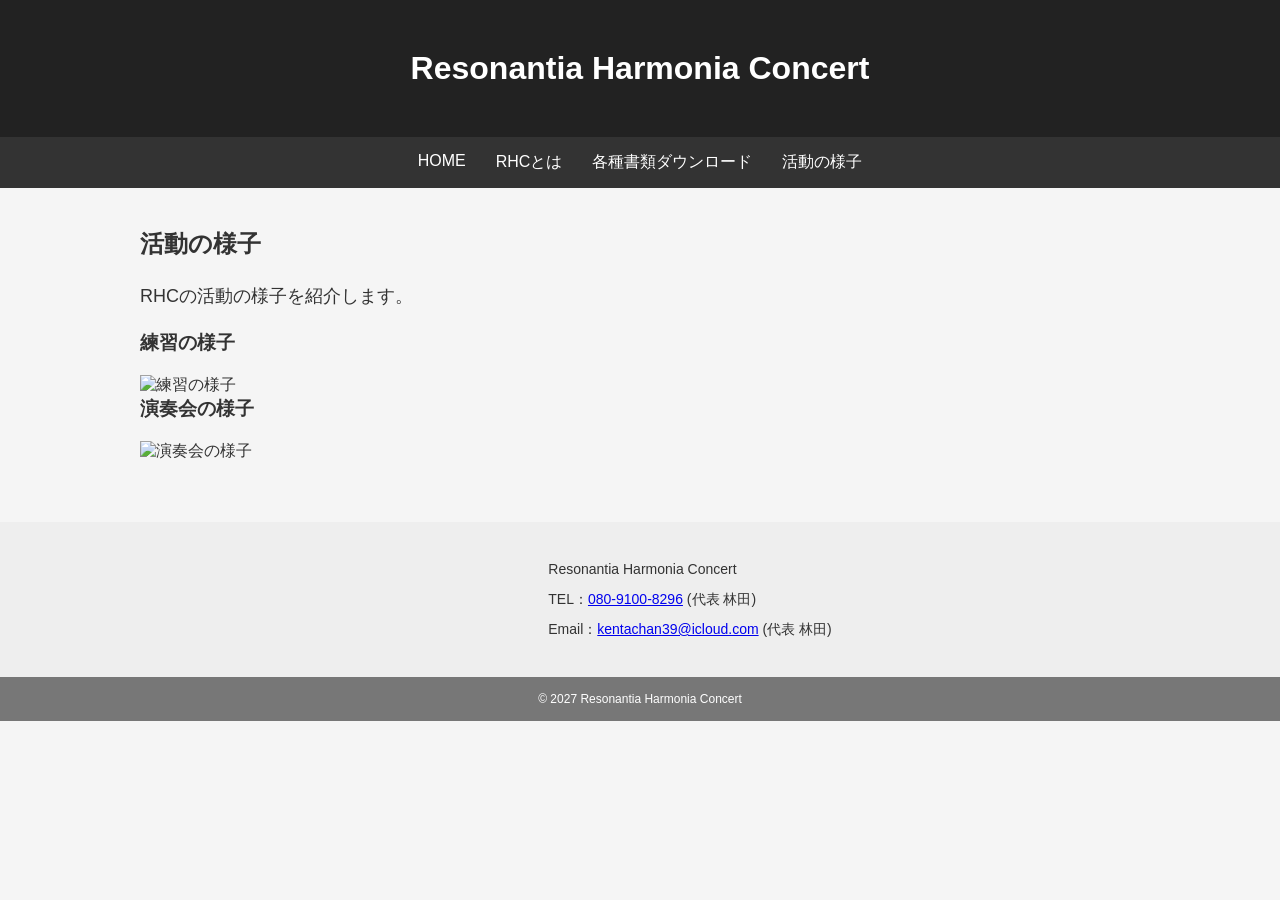
==== activities.html @ d3033449 "Add files via upload" ====
<!DOCTYPE html>
<html lang="ja">

<head>
    <meta charset="UTF-8">
    <meta name="viewport" content="width=device-width, initial-scale=1.0">

    <title>活動の様子 - RHC</title>

    <link rel="stylesheet" href="style.css">
</head>

<body>

    <header id="header"></header>

    <main>

        <h2>活動の様子</h2>

        <p>RHCの活動の様子を紹介します。</p>

        <h3>練習の様子</h3>

        <img src="images/meeting.jpg" alt="練習の様子">

        <h3>演奏会の様子</h3>

        <img src="images/concert.jpg" alt="演奏会の様子">

    </main>

    <footer id="footer"></footer>

    <script src="script.js"></script>

</body>

</html>
---- style.css ----
body {
    margin: 0;
    font-family: sans-serif;
    background-color: #f5f5f5;
    text-align: left;
    color: #333333;
}

nav {
    display: flex;
    justify-content: center;
    gap: 30px;
    padding: 15px;
    background-color: #333333;
}

nav a {
    color: #ffffff;
    text-decoration: none;
}

main {
    max-width: 1000px;
    margin: 0 auto;
    padding: 0 40px;
}

h1 {
    margin: 0;
    padding: 50px;
    background-color: #222222;
    color: white;
    font-size: 32px;
    text-align: center;
}

h2 {
    margin-top: 40px;
    color: #333333;
}

h3 {
    margin-top: 0px;
    color: #333333;
}

p {
    font-size: 18px;
    line-height: 1.8;
}

footer {
    margin-top: 60px;
    background-color: #eeeeee;
}

.footer-content {
    display: flex;
    justify-content: center;
    gap: 100px;
    padding: 30px 20px;
}

.footer-info p {
    margin: 5px 0;
    font-size: 14px;
}

.copyright {
    padding: 15px;
    background-color: #777777;
    color: white;
    text-align: center;
    font-size: 12px;
}
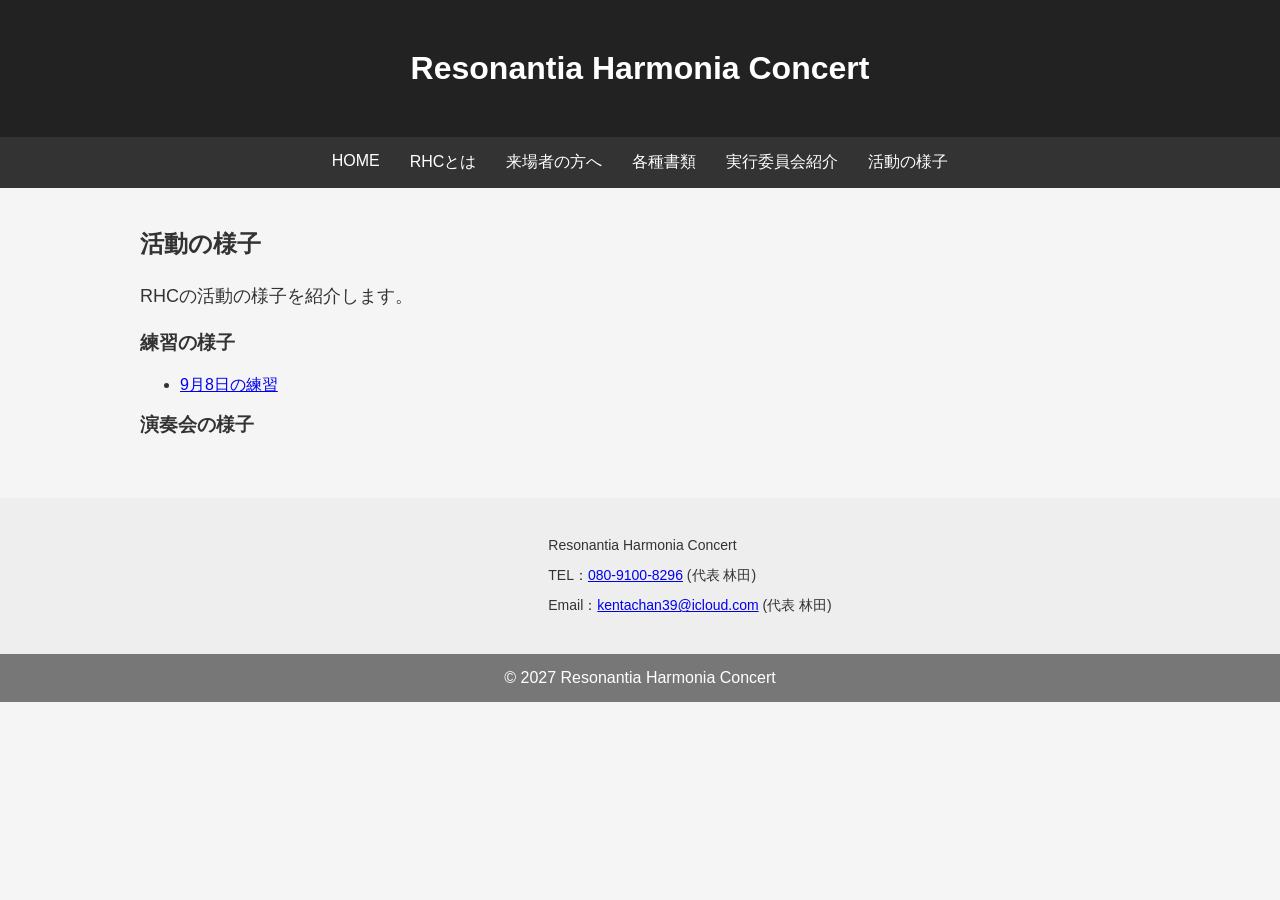
==== commit bcb31929: "Add activity links for practice and concert sections" ====
--- a/activities.html
+++ b/activities.html
@@ -22,11 +22,19 @@
 
         <h3>練習の様子</h3>
 
-        <img src="images/meeting.jpg" alt="練習の様子">
+        <ul class="activity-list">
+            <li>
+                <a href="photos/pr_2026-09-08/pr_2026-09-08.html">
+                    9月8日の練習
+                </a>
+            </li>
+        </ul>
 
         <h3>演奏会の様子</h3>
 
-        <img src="images/concert.jpg" alt="演奏会の様子">
+        <ul class="activity-list">
+            <!-- 演奏会を追加するときはここにリンクを追加 -->
+        </ul>
 
     </main>
 
@@ -36,4 +44,4 @@
 
 </body>
 
-</html>+</html>
--- a/style.css
+++ b/style.css
@@ -44,6 +44,11 @@
     color: #333333;
 }
 
+h4 {
+    margin-top: 0px;
+    color: #333333;
+}
+
 p {
     font-size: 18px;
     line-height: 1.8;
@@ -71,5 +76,164 @@
     background-color: #777777;
     color: white;
     text-align: center;
+}
+
+
+/* Googleマップ */
+
+.access-map {
+    width: 100%;
+    margin: 20px 0 10px;
+}
+
+.access-map iframe {
+    display: block;
+    width: 100%;
+    height: 450px;
+    border: 0;
+}
+
+.map-note {
+    margin-top: 10px;
+    margin-bottom: 30px;
+    font-size: 16px;
+}
+
+
+/* 実行委員会紹介 */
+
+.committee-row {
+    display: grid;
+    grid-template-columns: repeat(3, 300px);
+    justify-content: center;
+    gap: 40px;
+    margin-top: 30px;
+    margin-bottom: 60px;
+}
+
+.committee-member {
+    width: 300px;
+    text-align: center;
+}
+
+.committee-photo {
+    width: 100%;
+    height: 300px;
+    background-color: #dddddd;
+    display: flex;
+    align-items: center;
+    justify-content: center;
+    overflow: hidden;
+    margin-bottom: 15px;
+}
+
+.committee-photo img {
+    width: 100%;
+    height: 100%;
+    object-fit: cover;
+    display: block;
+}
+
+.committee-member h3 {
+    margin: 0;
+    font-size: 18px;
+    text-align: center;
+}
+
+.committee-name {
+    margin: 0;
+    font-size: 18px;
+    text-align: center;
+}
+
+.committee-name rt {
     font-size: 12px;
-}+}
+
+.committee-school {
+    margin: 0 0 15px;
+    font-size: 16px;
+    line-height: 1.5;
+    text-align: center;
+}
+
+.committee-introduction {
+    margin: 0;
+    font-size: 16px;
+    line-height: 1.8;
+    text-align: left;
+}
+
+
+/* スマートフォン用 */
+
+@media (max-width: 1000px) {
+
+    h1 {
+        padding: 30px 15px;
+        font-size: 24px;
+    }
+
+    nav {
+        gap: 15px;
+        padding: 12px 10px;
+        flex-wrap: wrap;
+    }
+
+    nav a {
+        font-size: 14px;
+    }
+
+    main {
+        padding: 0 20px;
+    }
+
+    p {
+        font-size: 16px;
+    }
+
+    .footer-content {
+        flex-direction: column;
+        align-items: center;
+        gap: 20px;
+        padding: 30px 20px;
+        text-align: center;
+    }
+
+    .footer-info {
+        width: 100%;
+    }
+
+    .footer-info p {
+        font-size: 14px;
+        overflow-wrap: break-word;
+    }
+
+
+    /* Googleマップ・スマートフォン用 */
+
+    .access-map iframe {
+        height: 350px;
+    }
+
+    .map-note {
+        font-size: 14px;
+    }
+
+
+    /* 実行委員会紹介・スマートフォン用 */
+
+    .committee-row {
+        display: flex;
+        flex-direction: column;
+        align-items: center;
+        gap: 40px;
+        margin-bottom: 50px;
+    }
+
+    .committee-member {
+        width: 100%;
+        max-width: 300px;
+    }
+
+}
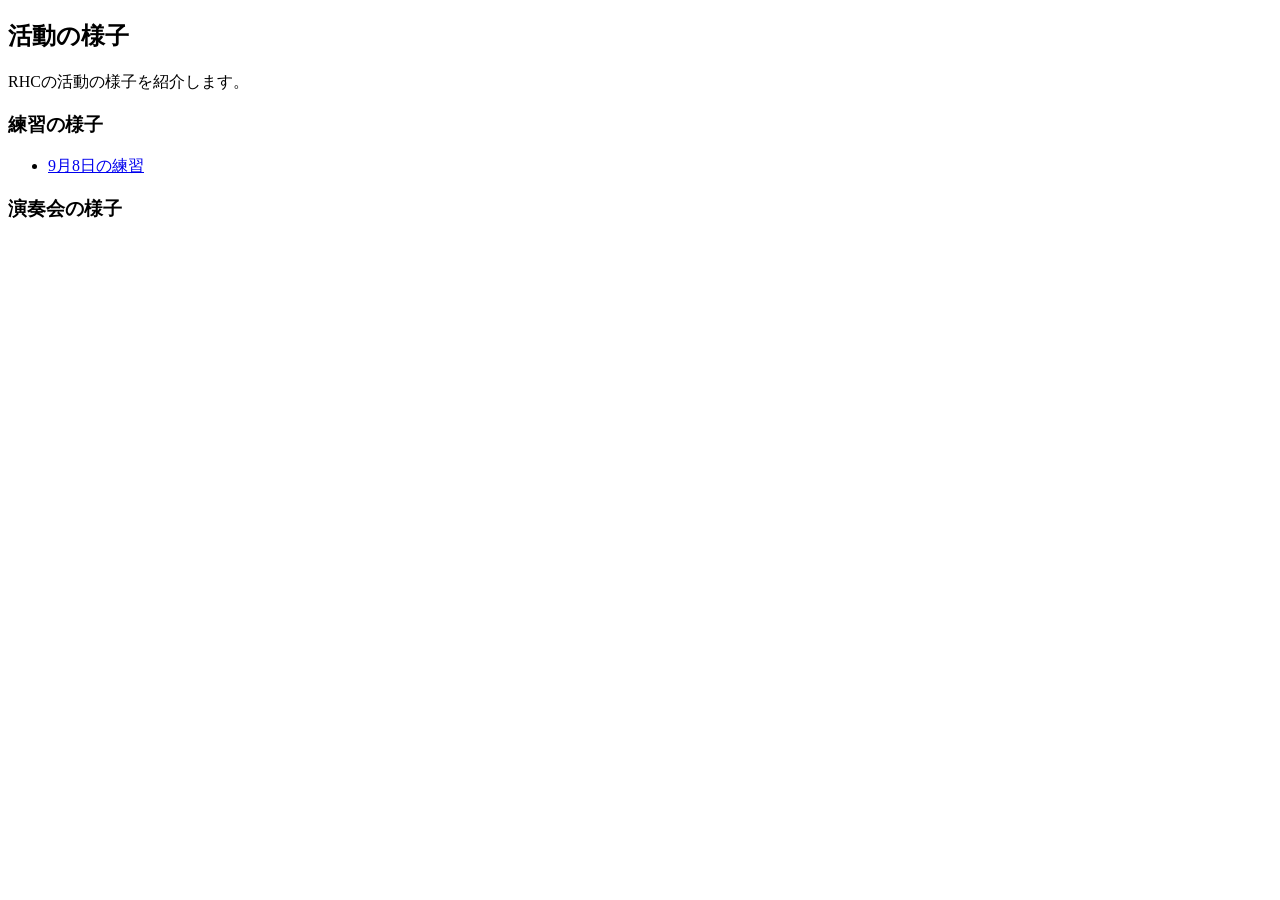
==== commit 93386a61: "Update stylesheet and script paths in activities.html" ====
--- a/activities.html
+++ b/activities.html
@@ -7,7 +7,7 @@
 
     <title>活動の様子 - RHC</title>
 
-    <link rel="stylesheet" href="style.css">
+    <link rel="stylesheet" href="/Resonantia-Harmonia-Concert/style.css">
 </head>
 
 <body>
@@ -38,10 +38,9 @@
 
     </main>
 
-    <footer id="footer"></footer>
+<footer id="footer"></footer>
 
-    <script src="script.js"></script>
+<script src="/Resonantia-Harmonia-Concert/script.js"></script>
 
 </body>
-
 </html>
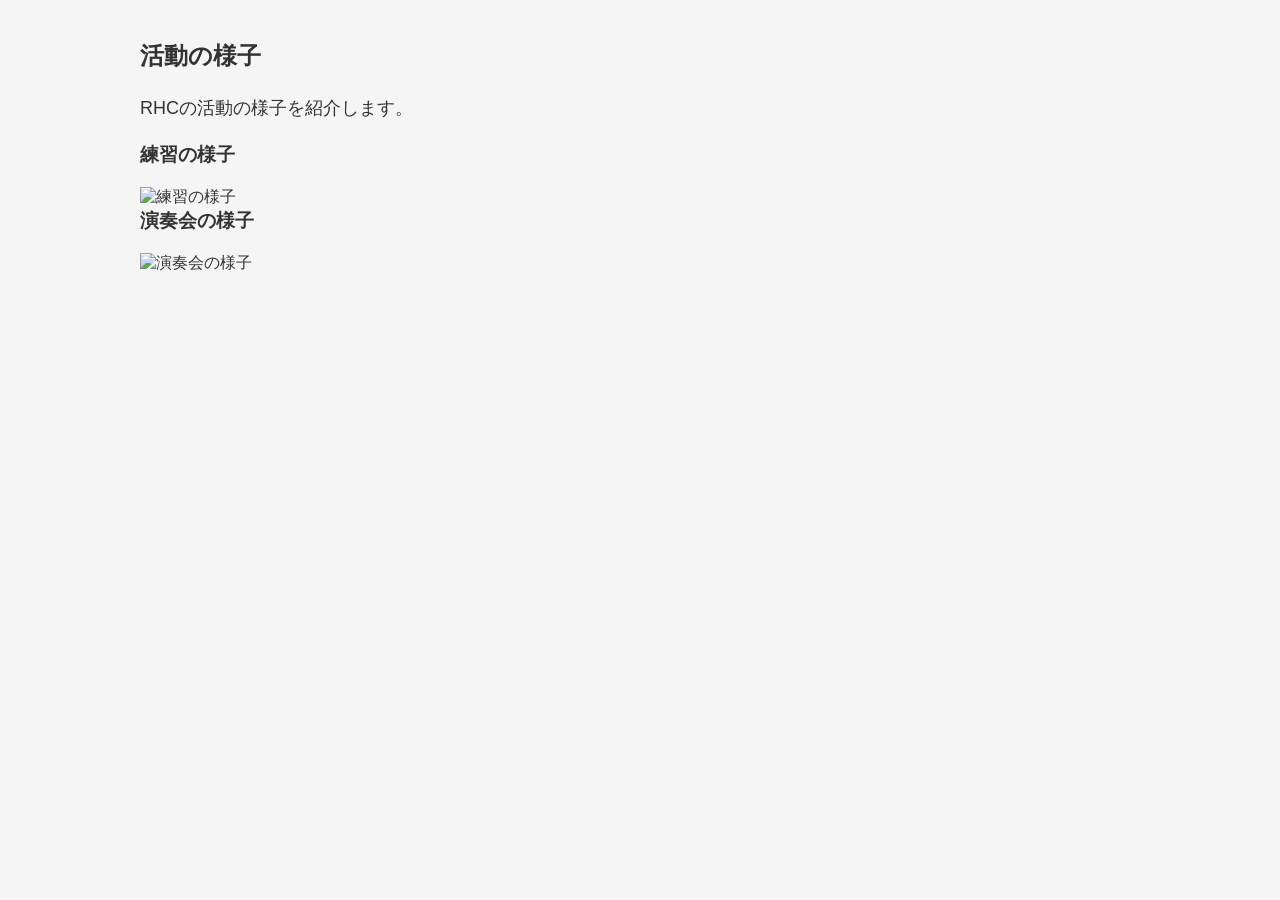
==== commit 4908188e: "Refactor activities.html structure and links" ====
--- a/activities.html
+++ b/activities.html
@@ -2,45 +2,37 @@
 <html lang="ja">
 
 <head>
-    <meta charset="UTF-8">
-    <meta name="viewport" content="width=device-width, initial-scale=1.0">
-
-    <title>活動の様子 - RHC</title>
-
-    <link rel="stylesheet" href="/Resonantia-Harmonia-Concert/style.css">
+       <meta charset="UTF-8">
+       <meta name="viewport" content="width=device-width, initial-scale=1.0">
+       <title>活動の様子 - RHC</title>
+       
+       <link rel="stylesheet" href="style.css">
 </head>
 
 <body>
 
-    <header id="header"></header>
+       <header id="header"></header>
+       
+       <main>
+       
+              <h2>活動の様子</h2>
+       
+              <p>RHCの活動の様子を紹介します。</p>
+              
+              <h3>練習の様子</h3>
+              
+              <img src="images/practice.jpg" alt="練習の様子">
+              
+              <h3>演奏会の様子</h3>
+              
+              <img src="images/concert.jpg" alt="演奏会の様子">
+              
+       </main>
 
-    <main>
+       <footer id="footer"></footer>
 
-        <h2>活動の様子</h2>
+       <script src="script.js"></script>
+       
+</body>
 
-        <p>RHCの活動の様子を紹介します。</p>
-
-        <h3>練習の様子</h3>
-
-        <ul class="activity-list">
-            <li>
-                <a href="photos/pr_2026-09-08/pr_2026-09-08.html">
-                    9月8日の練習
-                </a>
-            </li>
-        </ul>
-
-        <h3>演奏会の様子</h3>
-
-        <ul class="activity-list">
-            <!-- 演奏会を追加するときはここにリンクを追加 -->
-        </ul>
-
-    </main>
-
-<footer id="footer"></footer>
-
-<script src="/Resonantia-Harmonia-Concert/script.js"></script>
-
-</body>
 </html>
--- a/style.css
+++ b/style.css
@@ -0,0 +1,275 @@
+body {
+    margin: 0;
+    font-family: sans-serif;
+    background-color: #f5f5f5;
+    text-align: left;
+    color: #333333;
+}
+
+nav {
+    display: flex;
+    justify-content: center;
+    gap: 30px;
+    padding: 15px;
+    background-color: #333333;
+}
+
+nav a {
+    color: #ffffff;
+    text-decoration: none;
+}
+
+main {
+    max-width: 1000px;
+    margin: 0 auto;
+    padding: 0 40px;
+}
+
+h1 {
+    margin: 0;
+    padding: 50px;
+    background-color: #222222;
+    color: white;
+    font-size: 32px;
+    text-align: center;
+}
+
+h2 {
+    margin-top: 40px;
+    color: #333333;
+}
+
+h3 {
+    margin-top: 0px;
+    color: #333333;
+}
+
+h4 {
+    margin-top: 0px;
+    color: #333333;
+}
+
+p {
+    font-size: 18px;
+    line-height: 1.8;
+}
+
+footer {
+    margin-top: 60px;
+    background-color: #eeeeee;
+}
+
+.footer-content {
+    display: flex;
+    justify-content: center;
+    gap: 100px;
+    padding: 30px 20px;
+}
+
+.footer-info p {
+    margin: 5px 0;
+    font-size: 14px;
+}
+
+.copyright {
+    padding: 15px;
+    background-color: #777777;
+    color: white;
+    text-align: center;
+}
+
+
+/* Googleマップ */
+
+.access-map {
+    width: 100%;
+    margin: 20px 0 10px;
+}
+
+.access-map iframe {
+    display: block;
+    width: 100%;
+    height: 450px;
+    border: 0;
+}
+
+.map-note {
+    margin-top: 10px;
+    margin-bottom: 30px;
+    font-size: 16px;
+}
+
+
+/* 実行委員会紹介 */
+
+.committee-row {
+    display: grid;
+    grid-template-columns: repeat(3, 300px);
+    justify-content: center;
+    gap: 40px;
+    margin-top: 30px;
+    margin-bottom: 60px;
+}
+
+.committee-member {
+    width: 300px;
+    text-align: center;
+}
+
+.committee-photo {
+    width: 100%;
+    height: 300px;
+    background-color: #dddddd;
+    display: flex;
+    align-items: center;
+    justify-content: center;
+    overflow: hidden;
+    margin-bottom: 15px;
+}
+
+.committee-photo img {
+    width: 100%;
+    height: 100%;
+    object-fit: cover;
+    display: block;
+}
+
+.committee-member h3 {
+    margin: 0;
+    font-size: 18px;
+    text-align: center;
+}
+
+.committee-name {
+    margin: 0;
+    font-size: 18px;
+    text-align: center;
+}
+
+.committee-name rt {
+    font-size: 12px;
+}
+
+.committee-school {
+    margin: 0 0 15px;
+    font-size: 16px;
+    line-height: 1.5;
+    text-align: center;
+}
+
+.committee-introduction {
+    margin: 0;
+    font-size: 16px;
+    line-height: 1.8;
+    text-align: left;
+}
+
+
+/* 活動の様子・写真ギャラリー */
+
+.photo-gallery {
+    display: grid;
+    grid-template-columns: repeat(3, 1fr);
+    gap: 20px;
+    margin-top: 30px;
+    margin-bottom: 40px;
+}
+
+.photo-gallery img {
+    width: 100%;
+    height: auto;
+    display: block;
+    object-fit: cover;
+}
+
+
+/* スマートフォン用 */
+
+@media (max-width: 1000px) {
+
+    h1 {
+        padding: 30px 15px;
+        font-size: 24px;
+    }
+
+    nav {
+        gap: 15px;
+        padding: 12px 10px;
+        flex-wrap: wrap;
+    }
+
+    nav a {
+        font-size: 14px;
+    }
+
+    main {
+        padding: 0 20px;
+    }
+
+    p {
+        font-size: 16px;
+    }
+
+    .footer-content {
+        flex-direction: column;
+        align-items: center;
+        gap: 20px;
+        padding: 30px 20px;
+        text-align: center;
+    }
+
+    .footer-info {
+        width: 100%;
+    }
+
+    .footer-info p {
+        font-size: 14px;
+        overflow-wrap: break-word;
+    }
+
+
+    /* Googleマップ・スマートフォン用 */
+
+    .access-map iframe {
+        height: 350px;
+    }
+
+    .map-note {
+        font-size: 14px;
+    }
+
+
+    /* 実行委員会紹介・スマートフォン用 */
+
+    .committee-row {
+        display: flex;
+        flex-direction: column;
+        align-items: center;
+        gap: 40px;
+        margin-bottom: 50px;
+    }
+
+    .committee-member {
+        width: 100%;
+        max-width: 300px;
+    }
+
+
+    /* 写真ギャラリー・スマートフォン用 */
+
+    .photo-gallery {
+        grid-template-columns: repeat(2, 1fr);
+        gap: 15px;
+    }
+
+}
+
+
+@media (max-width: 600px) {
+
+    .photo-gallery {
+        grid-template-columns: 1fr;
+        gap: 15px;
+    }
+
+}
